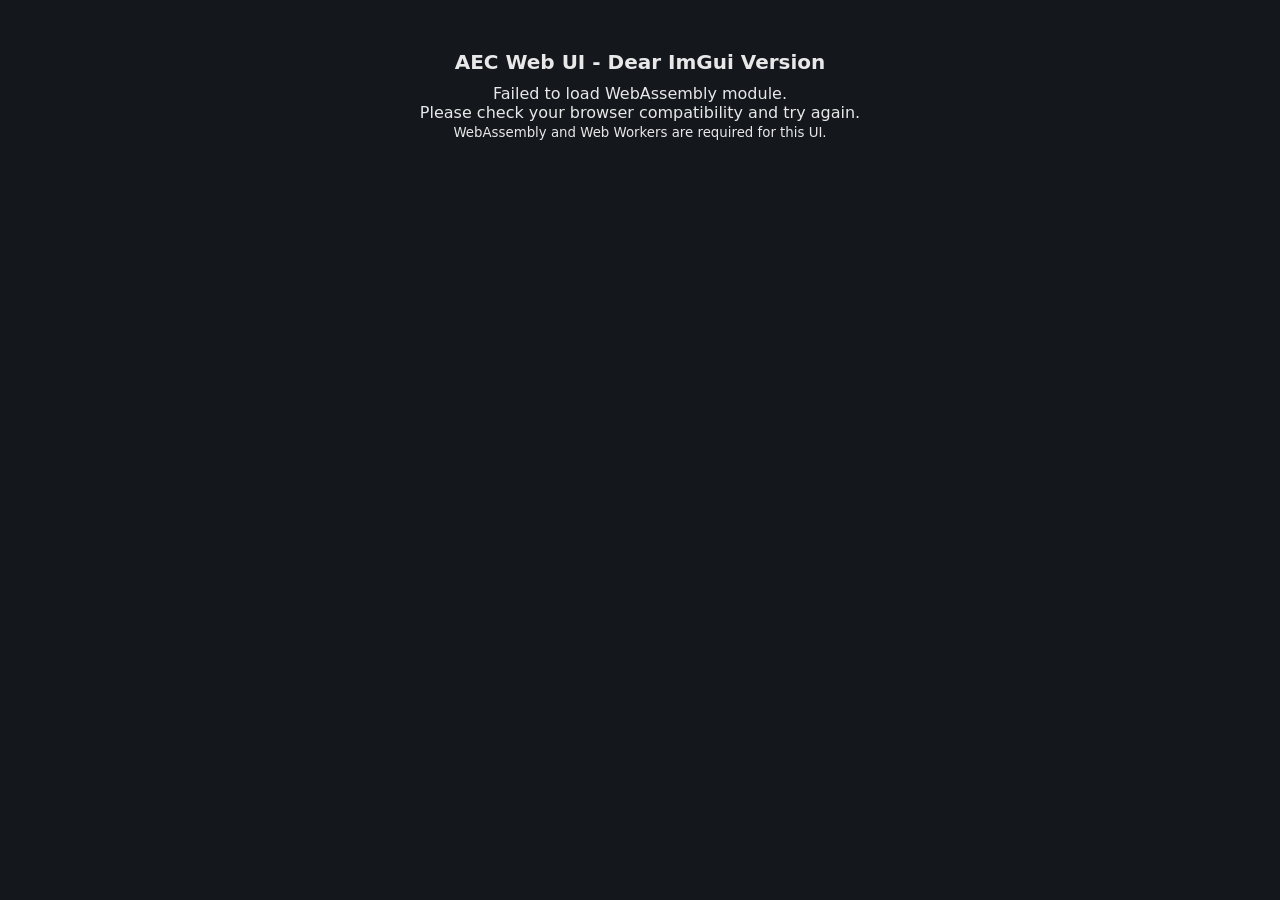
==== web/ui/imgui_web.html @ 6bb3eb68 "feat: dear-imgui web ui implementation (WebAssembly-based)" ====
<!DOCTYPE html>
<html lang="en">
<head>
    <meta charset="utf-8">
    <meta name="viewport" content="width=device-width, initial-scale=1">
    <title>AEC Client - Web UI (Dear ImGui)</title>
    <link rel="stylesheet" href="imgui_web.css">
    <script src="imgui_wrapper.js"></script>
    <script src="imgui_web.js"></script>
</head>
<body>
    <div id="root"></div>
    <script>
        // Initialize the WebAssembly Dear ImGui UI
        async function initWebImGui() {
            try {
                // Import the WebAssembly module
                const wasmModule = await importWasmModule();
                
                // Initialize Dear ImGui
                IMGUI_Init(wasmModule);
                
                // Setup main UI loop
                setupUI(wasmModule);
                
                console.log("AEC Web UI (Dear ImGui) initialized successfully");
            } catch (error) {
                console.error("Failed to initialize Dear ImGui Web UI:", error);
                // Fallback to traditional HTML UI
                document.getElementById('root').innerHTML = 
                    '<div style="text-align: center; padding: 50px; color: #e8e8e8; font-family: system-ui, sans-serif;">' +
                    '<h1>AEC Web UI - Dear ImGui Version</h1>' +
                    '<p>Failed to load WebAssembly module.</p>' +
                    '<p>Please check your browser compatibility and try again.</p>' +
                    '<p><small>WebAssembly and Web Workers are required for this UI.</small></p>' +
                    '</div>';
            }
        }

        function importWasmModule() {
            return new Promise((resolve, reject) => {
                // Try to load the WebAssembly module
                // In a real implementation, this would load imgui_wasm.wasm
                const wasmScript = document.createElement('script');
                wasmScript.src = 'imgui_wasm.wasm.js';
                wasmScript.onload = () => resolve(window.wasmModule);
                wasmScript.onerror = () => reject(new Error('Failed to load WebAssembly module'));
                document.head.appendChild(wasmScript);
            });
        }

        // Handle window resize
        window.addEventListener('resize', () => {
            if (typeof IMGUI_Resize === 'function') {
                IMGUI_Resize(window.innerWidth, window.innerHeight);
            }
        });

        // Handle visibility change
        document.addEventListener('visibilitychange', () => {
            if (typeof IMGUI_SetVisibility === 'function') {
                IMGUI_SetVisibility(!document.hidden);
            }
        });

        // Initialize on page load
        window.addEventListener('load', initWebImGui);
    </script>
</body>
</html>
---- web/ui/imgui_web.css ----
/* Dear ImGui Web UI CSS - Theme matching Desktop AEC Client */

/* Global reset and base styles */
* {
    margin: 0;
    padding: 0;
    box-sizing: border-box;
}

:root {
    color-scheme: dark;
    --bg-primary: #14171c;
    --bg-secondary: #1d2127;
    --bg-tertiary: #262b33;
    --text-primary: #e8e8e8;
    --text-secondary: #8b93a1;
    --text-accent: #bfd9ff;
    --accent-primary: #2a9d5c;
    --accent-primary-hover: #28a745;
    --accent-primary-active: #218838;
    --accent-danger: #dc3545;
    --accent-danger-hover: #c82333;
    --accent-danger-active: #a71d2a;
    --border-color: #3a4048;
    --input-bg: #262b33;
    --input-border: #3a4048;
    --window-padding: 20px;
    --item-spacing: 10px;
    --border-radius: 6px;
    --checkbox-size: 20px;
}

body {
    font-family: system-ui, -apple-system, BlinkMacSystemFont, 'Segoe UI', Roboto, sans-serif;
    background-color: var(--bg-primary);
    color: var(--text-primary);
    overflow: hidden;
    width: 100vw;
    height: 100vh;
    margin: 0;
    padding: 0;
}

/* Main container */
#imgui-canvas {
    position: fixed !important;
    top: 0 !important;
    left: 0 !important;
    width: 100vw !important;
    height: 100vh !important;
    z-index: 1000 !important;
    cursor: default;
}

/* Custom scrollbar */
::-webkit-scrollbar {
    width: 8px;
    height: 8px;
}

::-webkit-scrollbar-track {
    background: var(--bg-secondary);
}

::-webkit-scrollbar-thumb {
    background: var(--bg-tertiary);
    border-radius: 4px;
}

::-webkit-scrollbar-thumb:hover {
    background: var(--text-secondary);
}

/* Selection */
::selection {
    background: var(--accent-primary);
    color: #ffffff;
}

/* Focus styles */
*:focus {
    outline: 2px solid var(--accent-primary);
    outline-offset: 2px;
}

/* Button base styles */
button {
    background-color: var(--accent-primary);
    border: none;
    border-radius: var(--border-radius);
    color: #ffffff;
    padding: 8px 16px;
    font-size: 14px;
    font-weight: 600;
    cursor: pointer;
    transition: all 0.2s ease;
    min-height: 36px;
}

button:hover {
    background-color: var(--accent-primary-hover);
}

button:active {
    background-color: var(--accent-primary-active);
}

button:disabled {
    background-color: var(--bg-tertiary);
    color: var(--text-secondary);
    cursor: not-allowed;
    opacity: 0.6;
}

/* Window styling */
.window {
    background-color: var(--bg-secondary);
    border-radius: 12px;
    padding: var(--window-padding);
    box-shadow: 0 4px 20px rgba(0, 0, 0, 0.5);
    border: 1px solid var(--border-color);
}

/* Card component */
.card {
    background-color: var(--bg-secondary);
    border-radius: 12px;
    padding: 18px 20px;
    margin-bottom: 16px;
    border: 1px solid var(--border-color);
    transition: all 0.2s ease;
}

.card:hover {
    border-color: var(--text-accent);
    box-shadow: 0 2px 8px rgba(0, 0, 0, 0.3);
}

/* Headers */
h1, h2, h3, h4, h5, h6 {
    color: var(--text-primary);
    font-weight: 600;
    margin-bottom: 10px;
}

h1 {
    font-size: 20px;
}

h1 small {
    color: var(--text-secondary);
    font-weight: normal;
}

/* Labels */
label {
    display: block;
    margin: 10px 0 4px;
    color: var(--text-secondary);
    font-size: 13px;
    font-weight: 500;
}

/* Input fields */
input, select {
    background-color: var(--input-bg);
    border: 1px solid var(--input-border);
    border-radius: var(--border-radius);
    color: var(--text-primary);
    padding: 8px 10px;
    font-size: 14px;
    width: 100%;
    box-sizing: border-box;
    transition: border-color 0.2s ease;
}

input:focus, select:focus {
    border-color: var(--accent-primary);
    outline: none;
}

/* Sliders */
input[type="range"] {
    -webkit-appearance: none;
    appearance: none;
    background: transparent;
    height: 4px;
    border-radius: 2px;
}

input[type="range"]::-webkit-slider-thumb {
    -webkit-appearance: none;
    appearance: none;
    width: 20px;
    height: 20px;
    border-radius: 50%;
    background: var(--accent-primary);
    cursor: pointer;
    transition: background 0.2s ease;
}

input[type="range"]::-webkit-slider-thumb:hover {
    background: var(--accent-primary-hover);
}

/* Checkboxes */
input[type="checkbox"] {
    -webkit-appearance: none;
    appearance: none;
    width: var(--checkbox-size);
    height: var(--checkbox-size);
    background-color: var(--input-bg);
    border: 1px solid var(--input-border);
    border-radius: 4px;
    cursor: pointer;
    position: relative;
    transition: all 0.2s ease;
}

input[type="checkbox"]:checked {
    background-color: var(--accent-primary);
    border-color: var(--accent-primary);
}

input[type="checkbox"]:checked::after {
    content: '✓';
    position: absolute;
    top: 50%;
    left: 50%;
    transform: translate(-50%, -50%);
    color: white;
    font-size: 14px;
    font-weight: bold;
}

input[type="checkbox"]:hover {
    border-color: var(--accent-primary);
}

/* Buttons */
.button {
    background-color: var(--accent-primary);
    border: none;
    border-radius: var(--border-radius);
    color: white;
    padding: 8px 16px;
    font-size: 14px;
    font-weight: 600;
    cursor: pointer;
    display: inline-block;
    text-align: center;
    text-decoration: none;
    transition: all 0.2s ease;
    min-height: 36px;
    min-width: 80px;
}

.button:hover {
    background-color: var(--accent-primary-hover);
    transform: translateY(-1px);
    box-shadow: 0 4px 8px rgba(0, 0, 0, 0.2);
}

.button:active {
    background-color: var(--accent-primary-active);
    transform: translateY(0);
}

.button:disabled {
    background-color: var(--bg-tertiary);
    color: var(--text-secondary);
    cursor: not-allowed;
    opacity: 0.6;
}

.button-secondary {
    background-color: var(--bg-tertiary);
    color: var(--text-primary);
}

.button-secondary:hover {
    background-color: var(--text-secondary);
    color: #ffffff;
}

.button-danger {
    background-color: var(--accent-danger);
}

.button-danger:hover {
    background-color: var(--accent-danger-hover);
}

.button-danger:active {
    background-color: var(--accent-danger-active);
}

.button-small {
    padding: 4px 12px;
    font-size: 12px;
    min-height: 32px;
    min-width: auto;
}

/* Status indicators */
.status-dot {
    width: 12px;
    height: 12px;
    border-radius: 50%;
    display: inline-block;
    margin-right: 8px;
}

.status-dot.active {
    background-color: #4CAF50;
    box-shadow: 0 0 8px rgba(76, 175, 80, 0.6);
}

.status-dot.inactive {
    background-color: #F44336;
    box-shadow: 0 0 8px rgba(244, 67, 54, 0.6);
}

/* Level meters */
.level-meter {
    background-color: var(--bg-tertiary);
    border-radius: 8px;
    height: 24px;
    position: relative;
    overflow: hidden;
    margin: 10px 0;
}

.level-meter-fill {
    background: linear-gradient(90deg, #4CAF50, #8BC34A);
    height: 100%;
    border-radius: 8px;
    transition: width 0.1s ease;
    position: relative;
}

.level-meter-fill.danger {
    background: linear-gradient(90deg, #F44336, #FF5252);
}

.level-meter-fill.warning {
    background: linear-gradient(90deg, #FF9800, #FFA726);
}

.level-meter-fill.peak {
    background: rgba(255, 255, 255, 0.3);
    height: 2px;
    position: absolute;
    top: 50%;
    transform: translateY(-50%);
}

/* Tabs */
.tabs {
    display: flex;
    gap: 8px;
    margin-bottom: 20px;
    border-bottom: 2px solid var(--bg-tertiary);
}

.tab {
    background-color: transparent;
    border: none;
    border-bottom: 2px solid transparent;
    color: var(--text-secondary);
    padding: 12px 24px;
    font-size: 14px;
    font-weight: 600;
    cursor: pointer;
    transition: all 0.2s ease;
    position: relative;
}

.tab:hover {
    color: var(--text-primary);
    background-color: rgba(255, 255, 255, 0.05);
}

.tab.active {
    color: var(--text-accent);
    border-bottom-color: var(--text-accent);
    background-color: rgba(191, 217, 255, 0.1);
}

/* Collapsing headers */
.collapse-header {
    background-color: var(--bg-tertiary);
    border: 1px solid var(--border-color);
    border-radius: var(--border-radius);
    padding: 12px 16px;
    margin: 10px 0;
    cursor: pointer;
    display: flex;
    justify-content: space-between;
    align-items: center;
    transition: all 0.2s ease;
}

.collapse-header:hover {
    background-color: var(--border-color);
    border-color: var(--text-accent);
}

.collapse-content {
    max-height: 0;
    overflow: hidden;
    transition: max-height 0.3s ease;
}

.collapse-content.open {
    max-height: 1000px;
    padding: 16px;
    margin: 10px 0;
    background-color: var(--bg-secondary);
    border: 1px solid var(--border-color);
    border-radius: var(--border-radius);
}

/* Tooltips */
.tooltip {
    position: relative;
    display: inline-block;
}

.tooltip::after {
    content: attr(data-tooltip);
    position: absolute;
    bottom: 125%;
    left: 50%;
    transform: translateX(-50%);
    background-color: var(--bg-secondary);
    border: 1px solid var(--border-color);
    border-radius: var(--border-radius);
    padding: 8px 12px;
    font-size: 12px;
    color: var(--text-primary);
    white-space: nowrap;
    pointer-events: none;
    opacity: 0;
    transition: opacity 0.2s ease;
    z-index: 1001;
}

.tooltip:hover::after {
    opacity: 1;
}

/* Animations */
.fade-in {
    animation: fadeIn 0.3s ease;
}

@keyframes fadeIn {
    from {
        opacity: 0;
        transform: translateY(10px);
    }
    to {
        opacity: 1;
        transform: translateY(0);
    }
}

.slide-in {
    animation: slideIn 0.3s ease;
}

@keyframes slideIn {
    from {
        transform: translateX(-100%);
    }
    to {
        transform: translateX(0);
    }
}

/* Utility classes */
.hidden {
    display: none !important;
}

.disabled {
    opacity: 0.5;
    pointer-events: none;
}

.text-primary { color: var(--text-primary); }
.text-secondary { color: var(--text-secondary); }
.text-accent { color: var(--text-accent); }

.bg-primary { background-color: var(--bg-primary); }
.bg-secondary { background-color: var(--bg-secondary); }
.bg-tertiary { background-color: var(--bg-tertiary); }

.m-0 { margin: 0; }
.p-0 { padding: 0; }

.mb-8 { margin-bottom: 8px; }
.mb-16 { margin-bottom: 16px; }

.p-8 { padding: 8px; }
.p-16 { padding: 16px; }

.flex { display: flex; }
.flex-center { justify-content: center; align-items: center; }
.flex-between { justify-content: space-between; align-items: center; }
.flex-column { flex-direction: column; }

.w-full { width: 100%; }
.h-full { height: 100%; }

/* Responsive design */
@media (max-width: 768px) {
    .window {
        margin: 10px;
        padding: 15px;
    }
    
    .card {
        padding: 15px;
    }
    
    h1 {
        font-size: 18px;
    }
    
    .tabs {
        flex-direction: column;
    }
    
    .tab {
        text-align: center;
    }
}
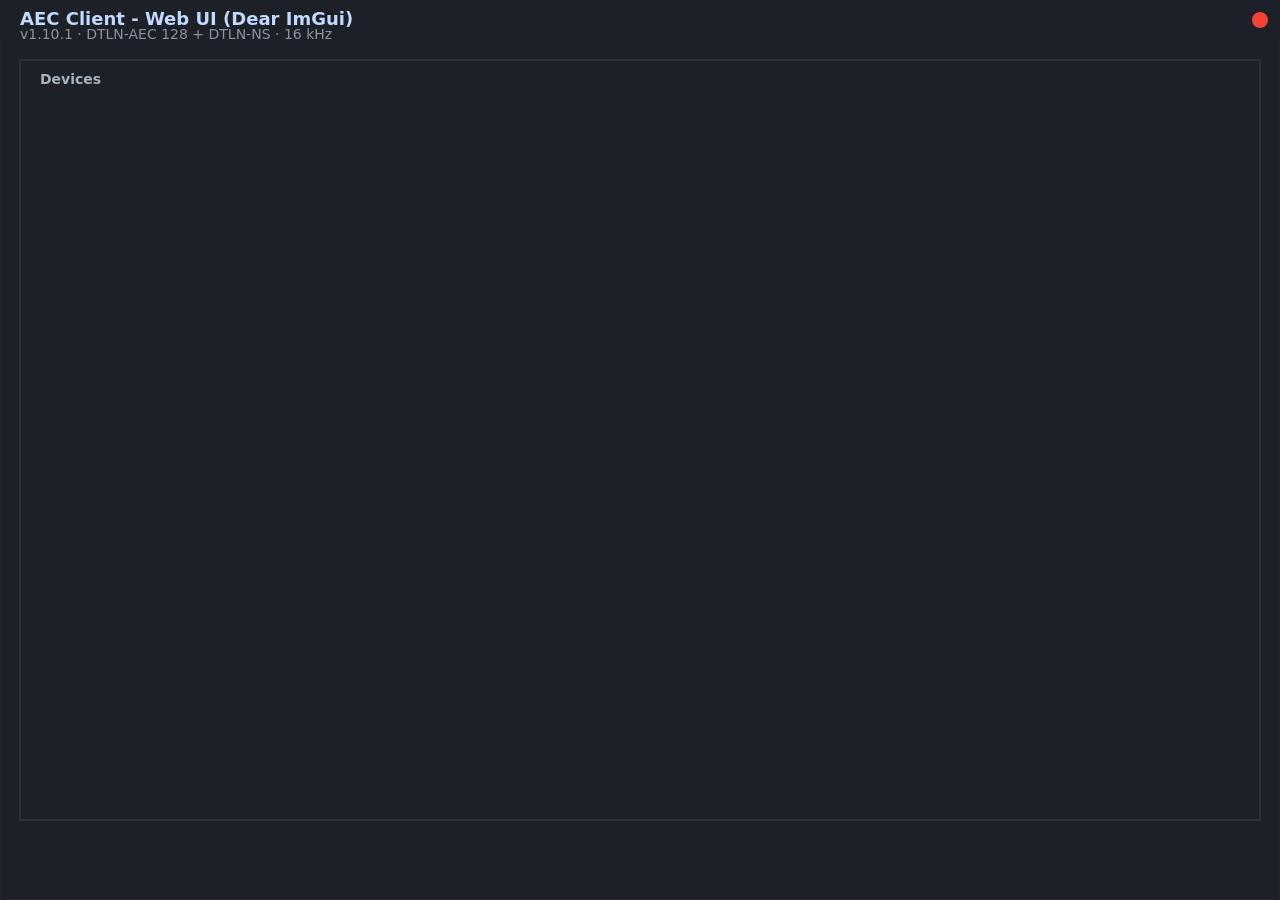
==== commit e1f37998: "feat: dear-imgui web ui implementation (pure JavaScript, no WebAssembly)" ====
--- a/web/ui/imgui_web.html
+++ b/web/ui/imgui_web.html
@@ -5,66 +5,14 @@
     <meta name="viewport" content="width=device-width, initial-scale=1">
     <title>AEC Client - Web UI (Dear ImGui)</title>
     <link rel="stylesheet" href="imgui_web.css">
-    <script src="imgui_wrapper.js"></script>
     <script src="imgui_web.js"></script>
 </head>
 <body>
-    <div id="root"></div>
-    <script>
-        // Initialize the WebAssembly Dear ImGui UI
-        async function initWebImGui() {
-            try {
-                // Import the WebAssembly module
-                const wasmModule = await importWasmModule();
-                
-                // Initialize Dear ImGui
-                IMGUI_Init(wasmModule);
-                
-                // Setup main UI loop
-                setupUI(wasmModule);
-                
-                console.log("AEC Web UI (Dear ImGui) initialized successfully");
-            } catch (error) {
-                console.error("Failed to initialize Dear ImGui Web UI:", error);
-                // Fallback to traditional HTML UI
-                document.getElementById('root').innerHTML = 
-                    '<div style="text-align: center; padding: 50px; color: #e8e8e8; font-family: system-ui, sans-serif;">' +
-                    '<h1>AEC Web UI - Dear ImGui Version</h1>' +
-                    '<p>Failed to load WebAssembly module.</p>' +
-                    '<p>Please check your browser compatibility and try again.</p>' +
-                    '<p><small>WebAssembly and Web Workers are required for this UI.</small></p>' +
-                    '</div>';
-            }
-        }
-
-        function importWasmModule() {
-            return new Promise((resolve, reject) => {
-                // Try to load the WebAssembly module
-                // In a real implementation, this would load imgui_wasm.wasm
-                const wasmScript = document.createElement('script');
-                wasmScript.src = 'imgui_wasm.wasm.js';
-                wasmScript.onload = () => resolve(window.wasmModule);
-                wasmScript.onerror = () => reject(new Error('Failed to load WebAssembly module'));
-                document.head.appendChild(wasmScript);
-            });
-        }
-
-        // Handle window resize
-        window.addEventListener('resize', () => {
-            if (typeof IMGUI_Resize === 'function') {
-                IMGUI_Resize(window.innerWidth, window.innerHeight);
-            }
-        });
-
-        // Handle visibility change
-        document.addEventListener('visibilitychange', () => {
-            if (typeof IMGUI_SetVisibility === 'function') {
-                IMGUI_SetVisibility(!document.hidden);
-            }
-        });
-
-        // Initialize on page load
-        window.addEventListener('load', initWebImGui);
-    </script>
+    <div id="root">
+        <div style="text-align: center; padding: 50px; color: #e8e8e8; font-family: system-ui, sans-serif;">
+            <h1>Loading AEC Web UI (Dear ImGui)...</h1>
+            <p>Please wait while the UI initializes...</p>
+        </div>
+    </div>
 </body>
 </html>
--- a/web/ui/imgui_web.css
+++ b/web/ui/imgui_web.css
@@ -1,25 +1,18 @@
-/* Dear ImGui Web UI CSS - Theme matching Desktop AEC Client */
-
-/* Global reset and base styles */
-* {
-    margin: 0;
-    padding: 0;
-    box-sizing: border-box;
-}
-
+/* Dear ImGui Web UI CSS - Modern dark theme matching desktop */
+
+/* CSS Variables for Dear ImGui styling */
 :root {
-    color-scheme: dark;
     --bg-primary: #14171c;
     --bg-secondary: #1d2127;
     --bg-tertiary: #262b33;
     --text-primary: #e8e8e8;
     --text-secondary: #8b93a1;
     --text-accent: #bfd9ff;
-    --accent-primary: #2a9d5c;
+    --accent-primary: #1f6f43;
     --accent-primary-hover: #28a745;
     --accent-primary-active: #218838;
-    --accent-danger: #dc3545;
-    --accent-danger-hover: #c82333;
+    --accent-danger: #8a2f2f;
+    --accent-danger-hover: #c04545;
     --accent-danger-active: #a71d2a;
     --border-color: #3a4048;
     --input-bg: #262b33;
@@ -28,6 +21,15 @@
     --item-spacing: 10px;
     --border-radius: 6px;
     --checkbox-size: 20px;
+    --title-bar-height: 40px;
+    --tab-height: 40px;
+}
+
+/* Global reset and base styles */
+* {
+    margin: 0;
+    padding: 0;
+    box-sizing: border-box;
 }
 
 body {
@@ -41,8 +43,8 @@
     padding: 0;
 }
 
-/* Main container */
-#imgui-canvas {
+/* Main canvas for Dear ImGui rendering */
+#web-imgui-canvas {
     position: fixed !important;
     top: 0 !important;
     left: 0 !important;
@@ -50,66 +52,7 @@
     height: 100vh !important;
     z-index: 1000 !important;
     cursor: default;
-}
-
-/* Custom scrollbar */
-::-webkit-scrollbar {
-    width: 8px;
-    height: 8px;
-}
-
-::-webkit-scrollbar-track {
-    background: var(--bg-secondary);
-}
-
-::-webkit-scrollbar-thumb {
-    background: var(--bg-tertiary);
-    border-radius: 4px;
-}
-
-::-webkit-scrollbar-thumb:hover {
-    background: var(--text-secondary);
-}
-
-/* Selection */
-::selection {
-    background: var(--accent-primary);
-    color: #ffffff;
-}
-
-/* Focus styles */
-*:focus {
-    outline: 2px solid var(--accent-primary);
-    outline-offset: 2px;
-}
-
-/* Button base styles */
-button {
-    background-color: var(--accent-primary);
-    border: none;
-    border-radius: var(--border-radius);
-    color: #ffffff;
-    padding: 8px 16px;
-    font-size: 14px;
-    font-weight: 600;
-    cursor: pointer;
-    transition: all 0.2s ease;
-    min-height: 36px;
-}
-
-button:hover {
-    background-color: var(--accent-primary-hover);
-}
-
-button:active {
-    background-color: var(--accent-primary-active);
-}
-
-button:disabled {
-    background-color: var(--bg-tertiary);
-    color: var(--text-secondary);
-    cursor: not-allowed;
-    opacity: 0.6;
+    background: var(--bg-primary);
 }
 
 /* Window styling */
@@ -186,6 +129,7 @@
     background: transparent;
     height: 4px;
     border-radius: 2px;
+    margin: 10px 0;
 }
 
 input[type="range"]::-webkit-slider-thumb {
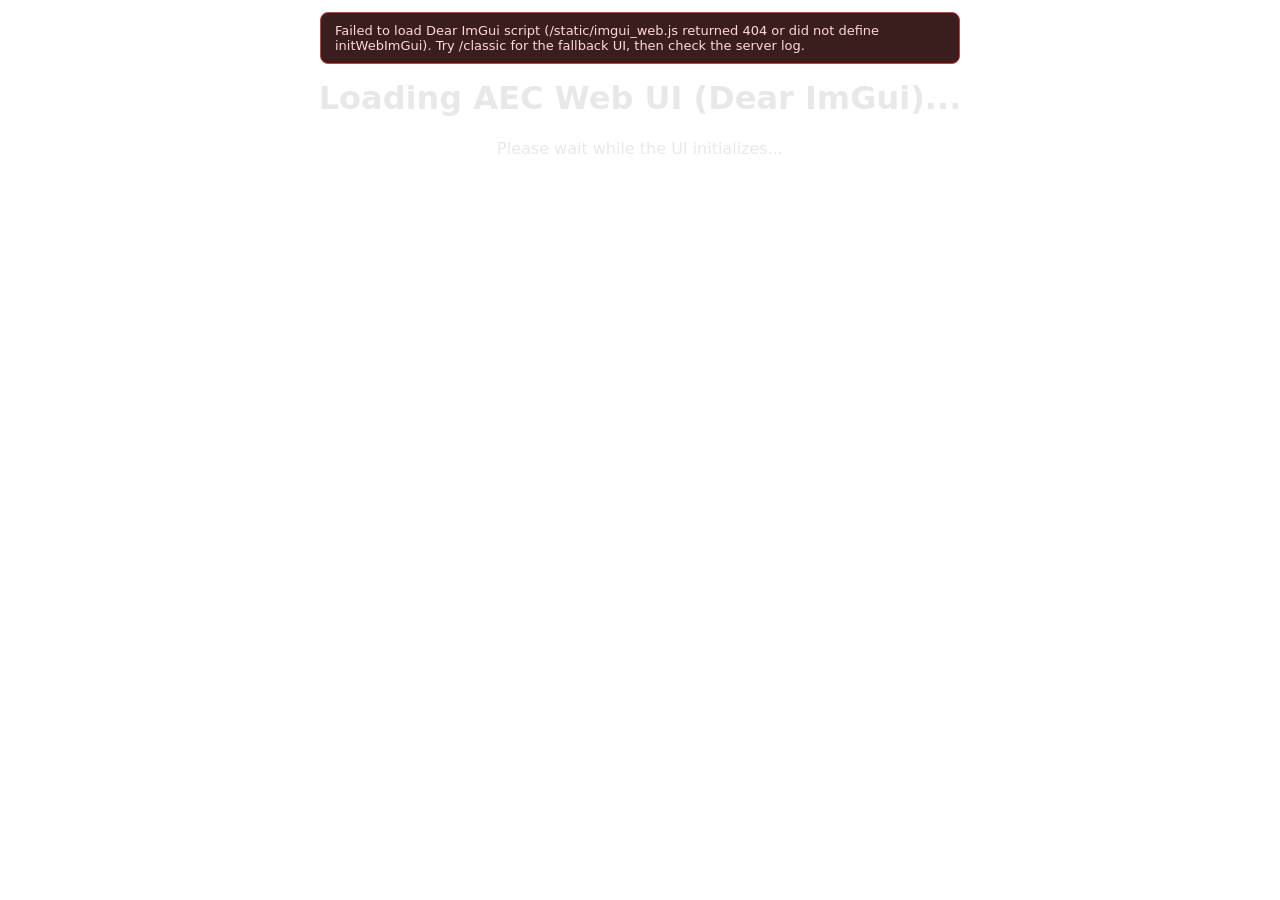
==== commit 79fca6d2: "fix: web UI serves assets, mirrors desktop Dear ImGui layout" ====
--- a/web/ui/imgui_web.html
+++ b/web/ui/imgui_web.html
@@ -4,8 +4,7 @@
     <meta charset="utf-8">
     <meta name="viewport" content="width=device-width, initial-scale=1">
     <title>AEC Client - Web UI (Dear ImGui)</title>
-    <link rel="stylesheet" href="imgui_web.css">
-    <script src="imgui_web.js"></script>
+    <link rel="stylesheet" href="/static/imgui_web.css">
 </head>
 <body>
     <div id="root">
@@ -14,5 +13,39 @@
             <p>Please wait while the UI initializes...</p>
         </div>
     </div>
+    <div id="boot-err" style="display:none; position:fixed; left:50%; top:12px; transform:translateX(-50%); max-width:640px; background:#3a1d1d; color:#ffd9d9; border:1px solid #c04545; border-radius:8px; padding:10px 14px; font:13px system-ui,sans-serif; z-index:2000;"></div>
+
+    <script src="/static/imgui_web.js"></script>
+    <script>
+        function showBootErr(msg) {
+            var el = document.getElementById('boot-err');
+            el.style.display = 'block';
+            el.textContent = msg;
+        }
+        window.addEventListener('error', function (e) {
+            // Surface real JS errors (file/line/message), not "undefined".
+            var detail = (e && e.message) || (e && e.error && e.error.message) || 'unknown error';
+            var where = (e && e.filename) ? ' @ ' + e.filename + ':' + e.lineno + ':' + e.colno : '';
+            console.error('Page error:', detail, where, e && e.error);
+        });
+        window.addEventListener('unhandledrejection', function (e) {
+            var detail = (e && e.reason && (e.reason.message || e.reason)) || 'unknown rejection';
+            console.error('Unhandled rejection:', detail);
+        });
+        (function boot() {
+            if (typeof initWebImGui !== 'function') {
+                console.error('initWebImGui missing — imgui_web.js did not load or define it');
+                showBootErr('Failed to load Dear ImGui script (/static/imgui_web.js returned 404 or did not define initWebImGui). '
+                    + 'Try /classic for the fallback UI, then check the server log.');
+                return;
+            }
+            try {
+                initWebImGui();
+            } catch (err) {
+                console.error('initWebImGui threw:', err);
+                showBootErr('Dear ImGui init failed: ' + (err && err.message ? err.message : err));
+            }
+        })();
+    </script>
 </body>
 </html>
